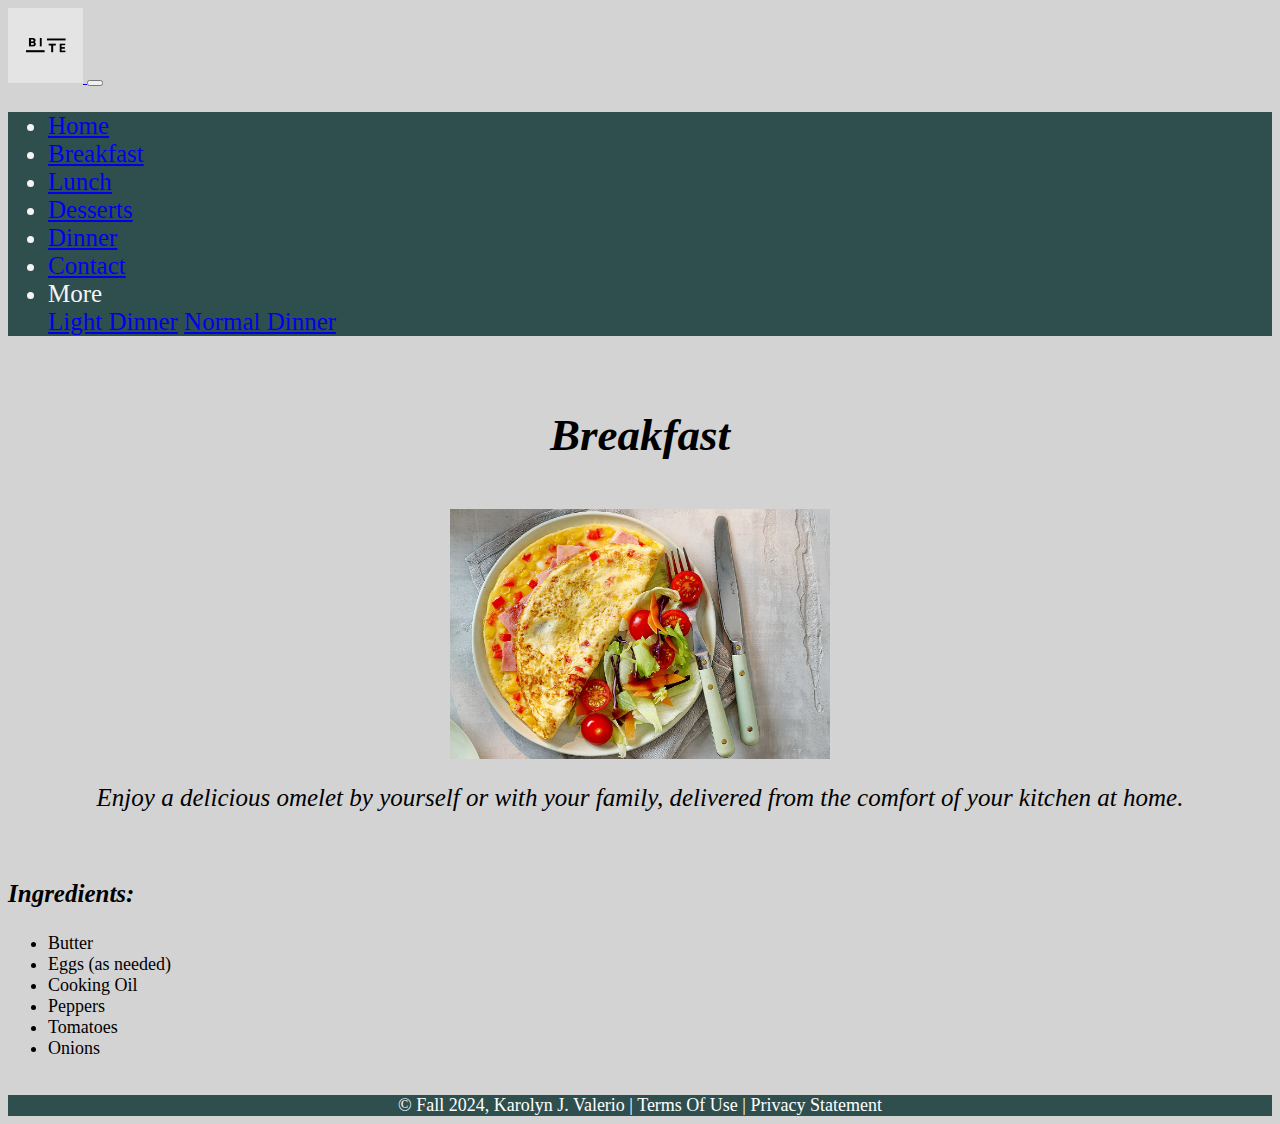
==== pages/Breakfast.html @ 6c415594 "Add files via upload" ====
<!DOCTYPE html>
<html lang="en">
<!-- DEVELOPER: Karolyn J. Valerio, IS117-005, Fall 2024 -->
<html>
<head>
    <meta charset="UTF-8" />
    <title>Grab a Bite</title>
    <link rel="stylesheet" href="../styles/style-contact.css">
    <link href="https://cdn.jsdelivr.net/npm/bootstrap@5.0.2/dist/css/bootstrap.min.css"
          rel="stylesheet"
          integrity="sha384-EVSTQN3/azprG1Anm3QDgpJLIm9Nao0Yz1ztcQTwFspd3yD65VohhpuuCOmLASjC"
          crossorigin="anonymous">
</head>
<header>
</header>
<body>
    <!-- My nav menu-->
    <div class="container-fluid">
        <div class="row">
                <nav class="navbar navbar-expand-md
                        justify-content-start
                        bg-dark navbar-dark
                        col-12">
    
                    <!-- Branding -->
                    <a href="../index.html">
                        <img src="../images/Bite-Logo.png" alt="Bite Logo" height="75">
                    </a>
                    
                    <!-- Responsive Button for the smaller menu -->
                    <button class="navbar-toggler" type="button"
                            data-bs-toggle="collapse" data-bs-target="#collapsibleNavbar">
                        <span class="navbar-toggler-icon"></span>
                    </button>

                    <div class="navbar-collapse" id="collapsibleNavbar">
                        <ul class="navbar-nav">

                            <!-- Links -->
                            <li class="nav-item">
                                <a class="nav-link" href="../index.html">Home</a>
                            </li>
                            <li class="nav-item">
                                <a class="nav-link" href="Breakfast.html">Breakfast</a>
                            </li>
                            <li class="nav-item">
                                <a class="nav-link" href="Lunch.html">Lunch</a>
                            </li>
                            <li class="nav-item">
                                <a class="nav-link" href="Desserts.html">Desserts</a>
                            </li>
                            <li class="nav-item">
                                <a class="nav-link" href="Dinner.html">Dinner</a>
                            </li>
                            <li class="nav-item">
                                <a class="nav-link" href="Contact.html">Contact</a>
                            </li>
                            <!-- Dropdown -->
                            <li class="nav-item dropdown">
                                <a class="nav-link dropdown-toggle" id="navbardrop"
                                   data-toggle="dropdown" role="button" data-bs-toggle="dropdown" aria-expanded="false">
                                    More
                                </a>
                                <div class="dropdown-menu">
                                    <a class="dropdown-item" href="Light_Dinner.html">Light Dinner</a>
                                    <a class="dropdown-item" href="Normal_Dinner.html">Normal Dinner</a>
                                </div>
                            </li>
                        </ul>
                    </div>
                </nav>
    </div>
    <br>
    <h1 class="title-of-pages">Breakfast</h1>

    <br>

    <img src="../images/Omellet.png" class="img-body"alt="Omelet Image" height="250">
    <p class="paragraph1">Enjoy a delicious omelet by yourself or with your family, delivered from the comfort of your kitchen at home.</p>

    <br>

    <h3 class="Ingredients">Ingredients:</h3>
    <ul class="listing">
        <li>Butter</li>
        <li>Eggs (as needed)</li>
        <li>Cooking Oil</li>
        <li>Peppers</li>
        <li>Tomatoes</li>
        <li>Onions</li>
    </ul>

    <br>

    <!-- my footer-->
    <footer class="footer page-footer font-small ">
        <div class="container">
           <div class="row">
               <span>&copy; Fall 2024, Karolyn J. Valerio |  Terms Of Use  |  Privacy Statement</span>
           </div>
        </div>
     </footer>
        </div>
     </footer>
   </div>


    <!-- Javascript Bundle with Popper -->
<script src="https://cdn.jsdelivr.net/npm/bootstrap@5.0.2/dist/js/bootstrap.bundle.min.js"
    integrity="sha384-MrcW6ZMFYlzcLA8Nl+NtUVF0sA7MsXsP1UyJoMp4YLEuNSfAP+JcXn/tWtIaxVXM"
    crossorigin="anonymous">
</script>

</body>

</html>
---- styles/style-contact.css ----
/*DEVELOPER: Karolyn J. Valerio, IS117-005, Fall 2024 */
/* the styles for originally CONTACT page now all but index page*/

/*styling nav menu*/
.navbar-collapse {
    background-color: darkslategrey !important;
    font-family: Georgia, 'Times New Roman', Times, serif;
    font-size: 25px;
    color: whitesmoke !important;
}

/*Styling body of CONTACT*/
body {
    background-color: lightgray !important;
}

.container{
    font-family: Cambria, Cochin, Georgia, Times, 'Times New Roman', serif;
    font-size: 18px;
}

.btn-primary{
    color: black;
}

/*Styling titles*/
.title-of-pages{
    font-family: Georgia, 'Times New Roman', Times, serif;
    font-size: 45px;
    font-weight: bold !important;
    font-style: italic !important;
    text-align: center;
}

/*Styling body images*/
.img-body{
    display: block;
    margin-left: auto;
    margin-right: auto;
}

/*Styling top paragraphs*/
.paragraph1{
    text-align: center;
    font-family: Cambria, Cochin, Georgia, Times, 'Times New Roman', serif;
    font-size: 25px;
    font-style: italic;
}

/*Styling lists*/
.Ingredients{
    font-weight: bold !important;
    font-style: italic;
    font-family: Cambria, Cochin, Georgia, Times, 'Times New Roman', serif;
    font-size: 25px;
}
.listing{
    font-family: 'Times New Roman', Times, serif;
    font-size: 18px;
}

/*Linking to sub-pages*/
.Linking{
    font-family: Cambria, Cochin, Georgia, Times, 'Times New Roman', serif;
    font-size: 20px;
  }
/*Styling footer*/
footer {
    background-color: darkslategray;
    font-family:Cambria, Cochin, Georgia, Times, 'Times New Roman', serif;
    font-size: 20px;
    text-align: center !important;
    color: white !important;
}
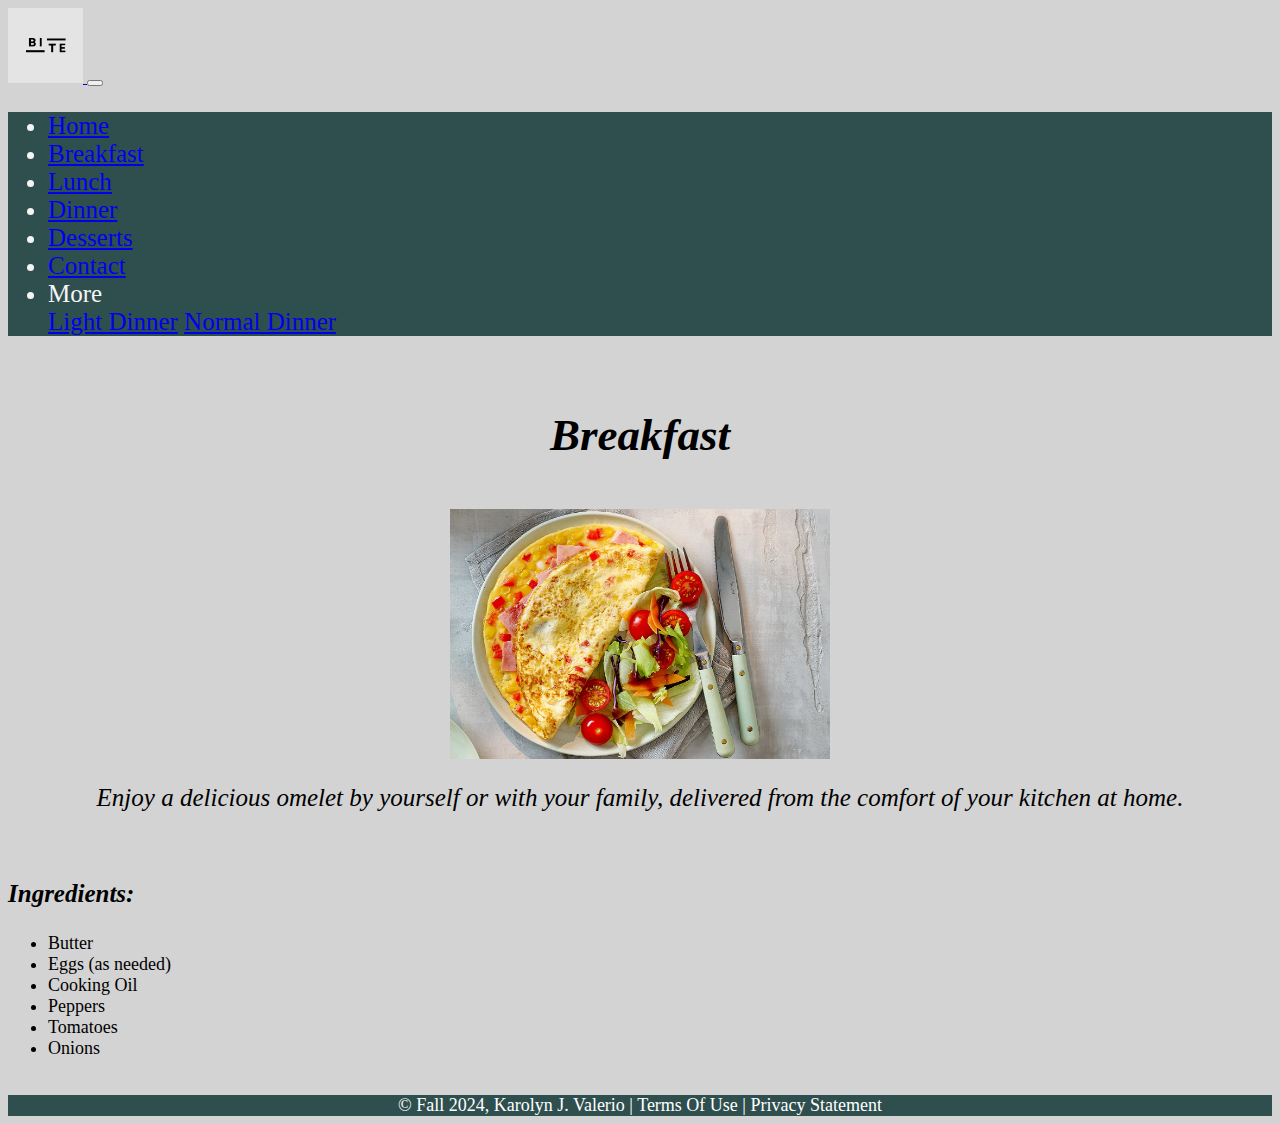
==== commit 0a1fcaa2: "Update for logical purposes Breakfast.html" ====
--- a/pages/Breakfast.html
+++ b/pages/Breakfast.html
@@ -47,10 +47,10 @@
                                 <a class="nav-link" href="Lunch.html">Lunch</a>
                             </li>
                             <li class="nav-item">
-                                <a class="nav-link" href="Desserts.html">Desserts</a>
+                                <a class="nav-link" href="pages/Dinner.html">Dinner</a>
                             </li>
                             <li class="nav-item">
-                                <a class="nav-link" href="Dinner.html">Dinner</a>
+                                <a class="nav-link" href="pages/Desserts.html">Desserts</a>
                             </li>
                             <li class="nav-item">
                                 <a class="nav-link" href="Contact.html">Contact</a>
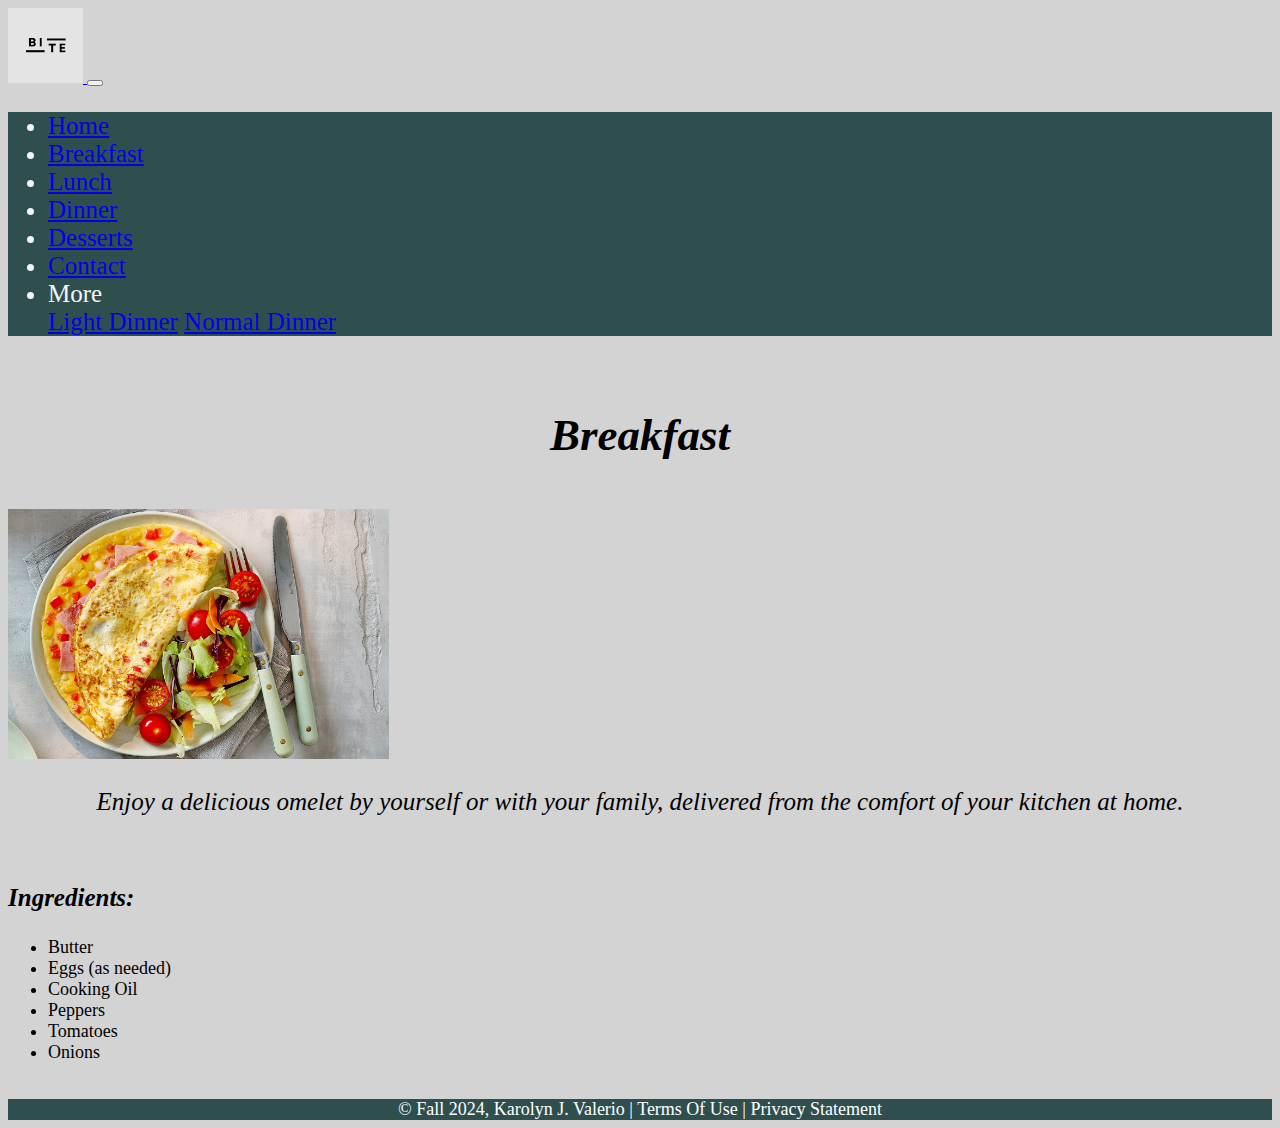
==== commit 6fc52512: "Update Breakfast.html" ====
--- a/pages/Breakfast.html
+++ b/pages/Breakfast.html
@@ -47,10 +47,10 @@
                                 <a class="nav-link" href="Lunch.html">Lunch</a>
                             </li>
                             <li class="nav-item">
-                                <a class="nav-link" href="pages/Dinner.html">Dinner</a>
+                                <a class="nav-link" href="Dinner.html">Dinner</a>
                             </li>
                             <li class="nav-item">
-                                <a class="nav-link" href="pages/Desserts.html">Desserts</a>
+                                <a class="nav-link" href="Desserts.html">Desserts</a>
                             </li>
                             <li class="nav-item">
                                 <a class="nav-link" href="Contact.html">Contact</a>
@@ -75,7 +75,7 @@
 
     <br>
 
-    <img src="../images/Omellet.png" class="img-body"alt="Omelet Image" height="250">
+    <img src="../images/Omellet.png" class="img-fluid" ID="img-body" alt="Omelet Image" height="250">
     <p class="paragraph1">Enjoy a delicious omelet by yourself or with your family, delivered from the comfort of your kitchen at home.</p>
 
     <br>
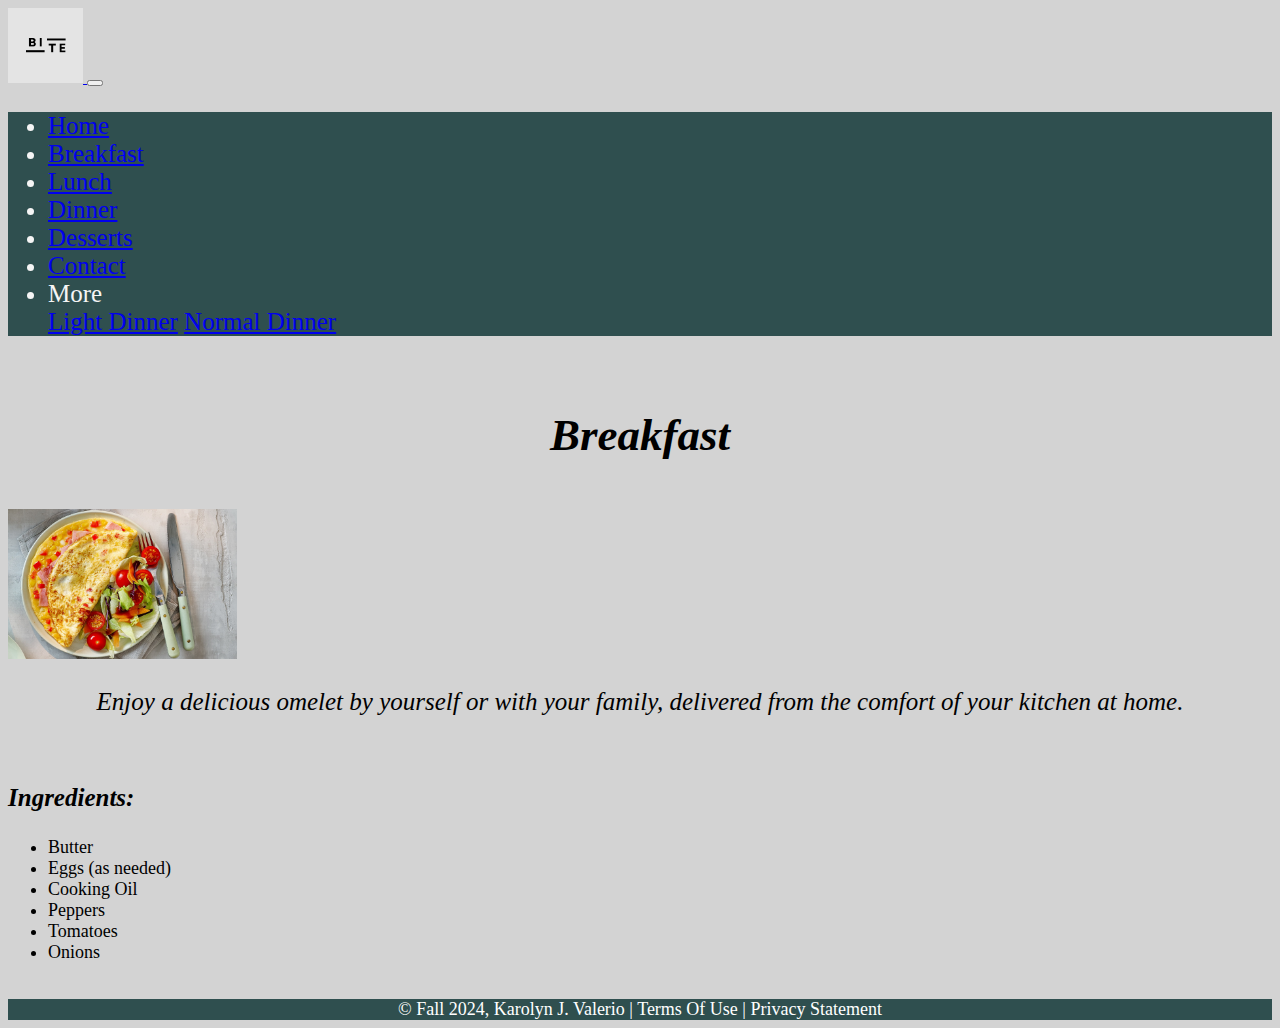
==== commit 9df0b3f2: "Update Breakfast.html" ====
--- a/pages/Breakfast.html
+++ b/pages/Breakfast.html
@@ -75,7 +75,7 @@
 
     <br>
 
-    <img src="../images/Omellet.png" class="img-fluid" ID="img-body" alt="Omelet Image" height="250">
+    <img src="../images/Omellet.png" class="img-fluid" ID="img-body" alt="Omelet Image" height="150">
     <p class="paragraph1">Enjoy a delicious omelet by yourself or with your family, delivered from the comfort of your kitchen at home.</p>
 
     <br>
